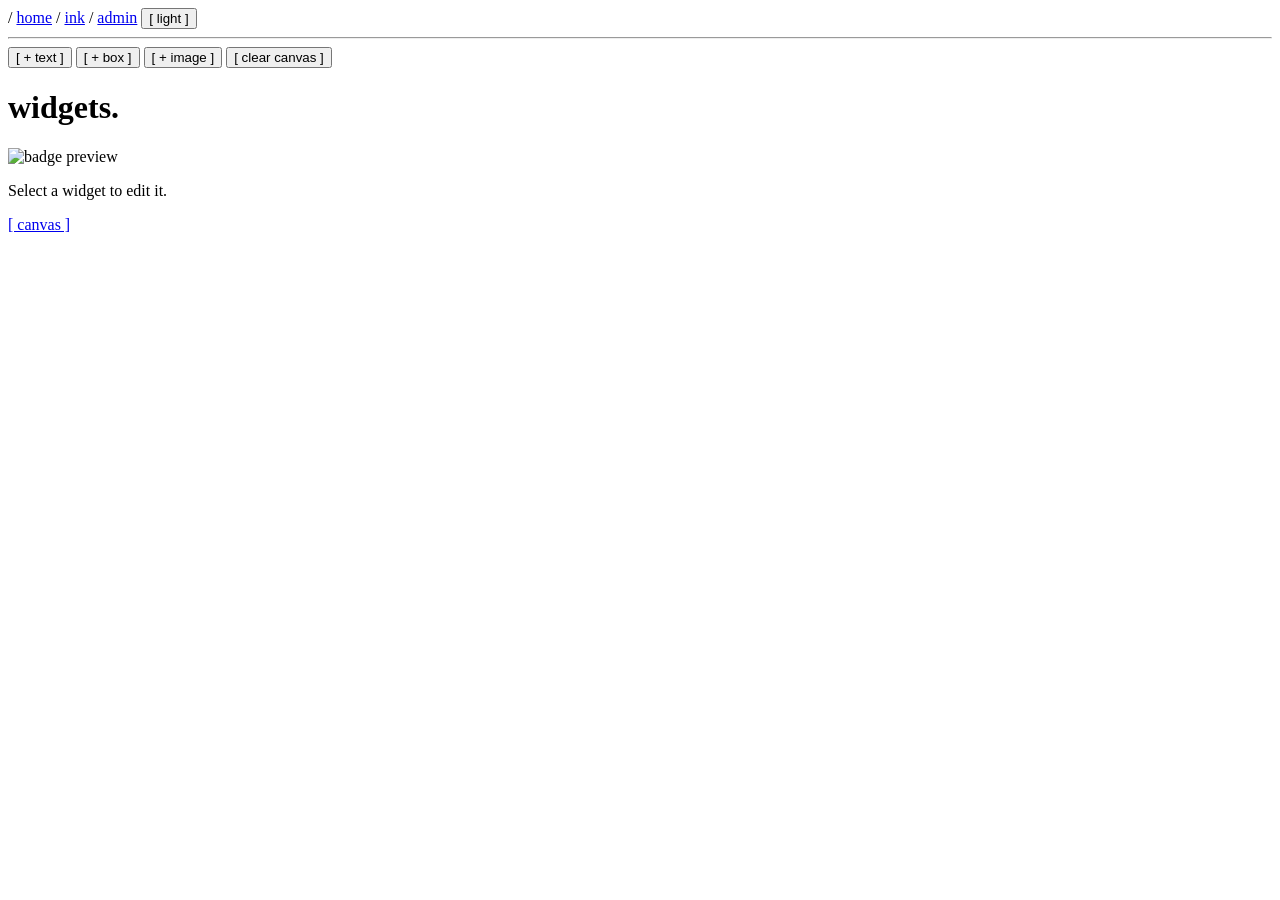
==== server/web/admin.html @ 5acc1b43 "feat: add supercon badge firmware, ink app, build tool and canvas server feat(firmware): micropython" ====
<!doctype html>
<html lang="en">
<head>
  <meta charset="utf-8">
  <meta name="viewport" content="width=device-width, initial-scale=1">
  <title>ink admin</title>
  <script>try { if (localStorage.getItem("theme") === "light") document.documentElement.dataset.theme = "light"; } catch (e) {}</script>
  <link rel="stylesheet" href="/static/style.css">
</head>
<body>
<div id="primary">
  <header>
    <div class="navbox">
      <div class="row">
        <span class="crumbs">/ <a href="/">home</a> / <a href="/">ink</a> / <a href="/admin">admin</a></span>
        <button class="link" id="theme" type="button">[ light ]</button>
      </div>
      <hr>
      <nav>
        <button class="link" data-add="text" type="button">[ + text ]</button>
        <button class="link" data-add="box" type="button">[ + box ]</button>
        <button class="link" data-add="image" type="button">[ + image ]</button>
        <button class="link" id="clear-canvas" type="button">[ clear canvas ]</button>
      </nav>
    </div>
    <h1>widgets.</h1>
  </header>

  <main class="admin-grid">
    <div>
      <div class="stage-wrap" id="viewport">
        <div class="stage" id="stage">
          <img id="preview" alt="badge preview" src="/badge/frame.png">
        </div>
      </div>
    </div>

    <aside class="panel" id="panel">
      <p class="muted" id="empty">Select a widget to edit it.</p>
      <form id="form" hidden>
        <h2 id="form-title">widget</h2>
        <label data-for="text">text <textarea name="text"></textarea></label>
        <div class="row2">
          <label>x <input name="x" type="number"></label>
          <label>y <input name="y" type="number"></label>
          <label>w <input name="w" type="number" min="1" max="960"></label>
          <label>h <input name="h" type="number" min="1" max="672"></label>
          <label>z <input name="z" type="number"></label>
          <label>border <input name="border" type="number" min="0" max="64"></label>
        </div>
        <label>colour
          <select name="color"><option value="0">white</option><option value="1">black</option><option value="2">red</option></select>
        </label>
        <label data-for="text box">fill
          <select name="fill"><option value="-1">none</option><option value="0">white</option><option value="1">black</option><option value="2">red</option></select>
        </label>
        <label data-for="text">font
          <select name="font">
            <option value="mono">mono</option><option value="mono-bold">mono bold</option>
            <option value="sans">sans</option><option value="sans-bold">sans bold</option>
            <option value="italic">italic</option><option value="smallcaps">small caps</option>
          </select>
        </label>
        <label data-for="text">size <input name="font_size" type="number" min="8" max="300"></label>
        <label data-for="text">align
          <select name="align"><option value="left">left</option><option value="center">center</option></select>
        </label>
        <label data-for="image">image <input name="file" type="file" accept="image/png,image/jpeg,image/gif,image/webp"></label>
        <label data-for="image">greyscale <input name="grey" type="checkbox"></label>
        <p class="error" id="error" aria-live="polite"></p>
        <div class="actions">
          <button class="link" id="delete" type="button">[ delete ]</button>
        </div>
      </form>
    </aside>
  </main>

  <footer><a href="/">[ canvas ]</a></footer>
</div>
<script src="/static/theme.js"></script>
<script src="/static/admin.js"></script>
</body>
</html>
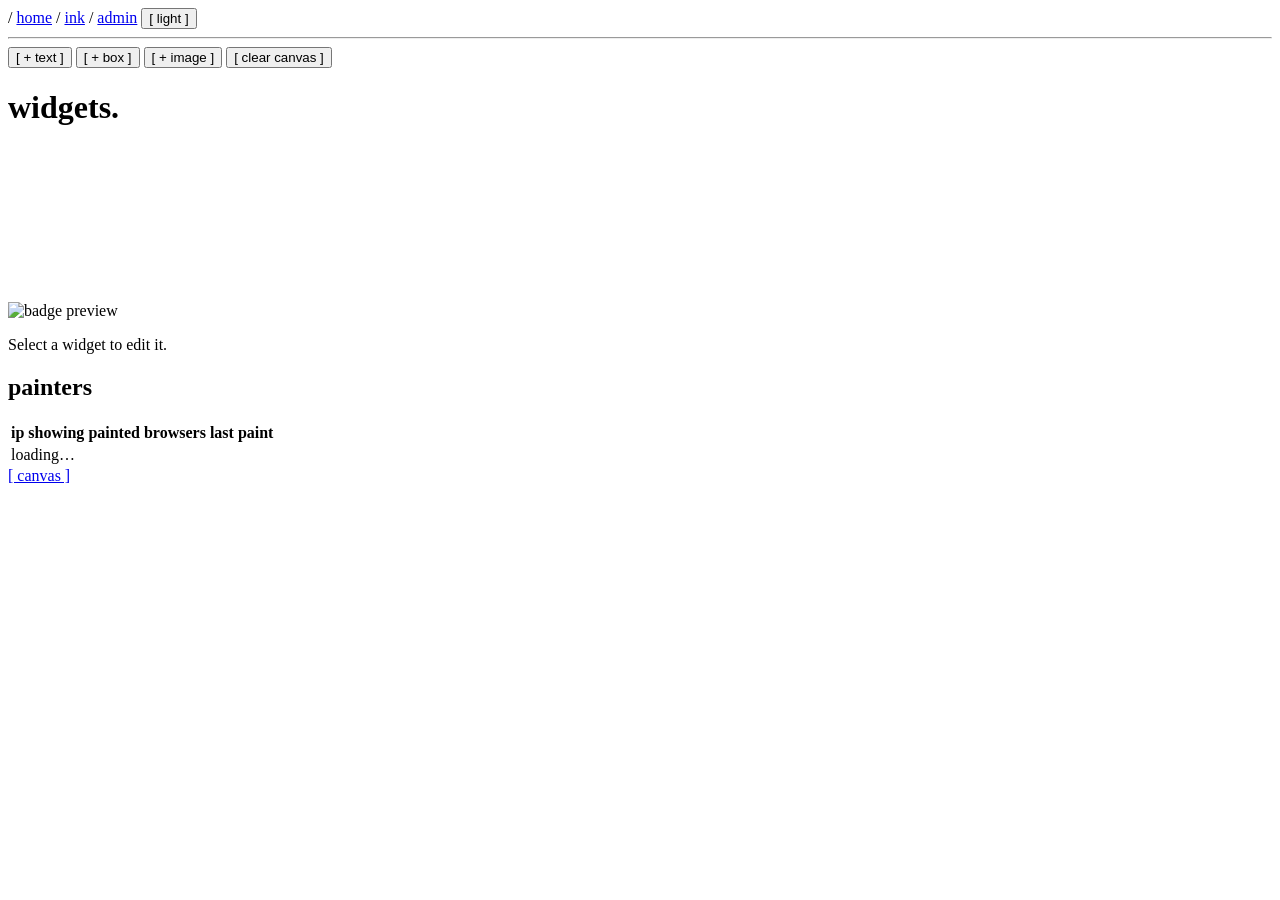
==== commit 4af0e02b: "feat(admin): add painters table with highlight, remove and block actions feat(ink): migrate pre-grid" ====
--- a/server/web/admin.html
+++ b/server/web/admin.html
@@ -31,6 +31,7 @@
       <div class="stage-wrap" id="viewport">
         <div class="stage" id="stage">
           <img id="preview" alt="badge preview" src="/badge/frame.png">
+          <canvas id="highlight" class="highlight" width="240" height="168" aria-hidden="true"></canvas>
         </div>
       </div>
     </div>
@@ -75,6 +76,17 @@
     </aside>
   </main>
 
+  <section aria-labelledby="painters-title">
+    <h2 id="painters-title">painters</h2>
+    <p class="error" id="painters-error" aria-live="polite"></p>
+    <div class="table-scroll">
+      <table class="env painters">
+        <thead><tr><th>ip</th><th>showing</th><th>painted</th><th>browsers</th><th>last paint</th><th></th></tr></thead>
+        <tbody id="painters"><tr><td colspan="6" class="muted">loading…</td></tr></tbody>
+      </table>
+    </div>
+  </section>
+
   <footer><a href="/">[ canvas ]</a></footer>
 </div>
 <script src="/static/theme.js"></script>
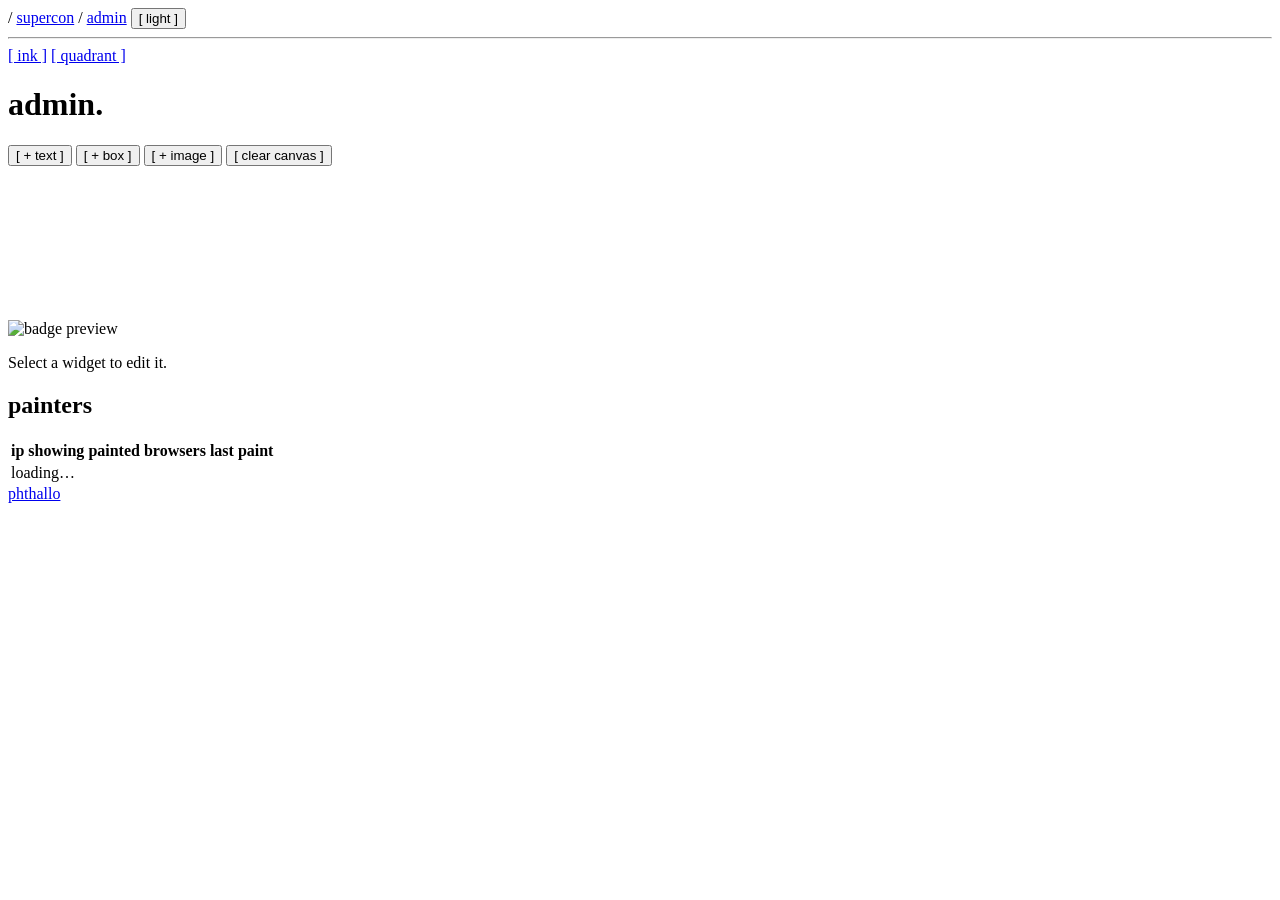
==== commit bca27b94: "feat(server): unify ink and quadrant under one site - feat(server): serve /ink and /quadrant with on" ====
--- a/server/web/admin.html
+++ b/server/web/admin.html
@@ -3,7 +3,7 @@
 <head>
   <meta charset="utf-8">
   <meta name="viewport" content="width=device-width, initial-scale=1">
-  <title>ink admin</title>
+  <title>admin | supercon</title>
   <script>try { if (localStorage.getItem("theme") === "light") document.documentElement.dataset.theme = "light"; } catch (e) {}</script>
   <link rel="stylesheet" href="/static/style.css">
 </head>
@@ -12,84 +12,130 @@
   <header>
     <div class="navbox">
       <div class="row">
-        <span class="crumbs">/ <a href="/">home</a> / <a href="/">ink</a> / <a href="/admin">admin</a></span>
+        <span class="crumbs">/ <a href="/">supercon</a> / <a href="/admin">admin</a></span>
         <button class="link" id="theme" type="button">[ light ]</button>
       </div>
       <hr>
       <nav>
+        <a href="#ink" data-tab="ink">[ ink ]</a>
+        <a href="#quadrant" data-tab="quadrant">[ quadrant ]</a>
+      </nav>
+    </div>
+    <h1>admin.</h1>
+  </header>
+
+  <main>
+    <div data-panel="ink">
+      <div class="actions">
         <button class="link" data-add="text" type="button">[ + text ]</button>
         <button class="link" data-add="box" type="button">[ + box ]</button>
         <button class="link" data-add="image" type="button">[ + image ]</button>
         <button class="link" id="clear-canvas" type="button">[ clear canvas ]</button>
-      </nav>
-    </div>
-    <h1>widgets.</h1>
-  </header>
+      </div>
+      <div class="admin-grid">
+        <div>
+          <div class="stage-wrap" id="viewport">
+            <div class="stage" id="stage">
+              <img id="preview" alt="badge preview" src="/badge/frame.png">
+              <canvas id="highlight" class="highlight" width="240" height="168" aria-hidden="true"></canvas>
+            </div>
+          </div>
+        </div>
 
-  <main class="admin-grid">
-    <div>
-      <div class="stage-wrap" id="viewport">
-        <div class="stage" id="stage">
-          <img id="preview" alt="badge preview" src="/badge/frame.png">
-          <canvas id="highlight" class="highlight" width="240" height="168" aria-hidden="true"></canvas>
+        <aside class="panel" id="panel">
+          <p class="muted" id="empty">Select a widget to edit it.</p>
+          <form id="form" hidden>
+            <h2 id="form-title">widget</h2>
+            <label data-for="text">text <textarea name="text"></textarea></label>
+            <div class="row2">
+              <label>x <input name="x" type="number"></label>
+              <label>y <input name="y" type="number"></label>
+              <label>w <input name="w" type="number" min="1" max="960"></label>
+              <label>h <input name="h" type="number" min="1" max="672"></label>
+              <label>z <input name="z" type="number"></label>
+              <label>border <input name="border" type="number" min="0" max="64"></label>
+            </div>
+            <label>colour <input name="color" type="color"></label>
+            <label data-for="text box">fill
+              <span class="fill-row"><input name="has_fill" type="checkbox" aria-label="has fill"><input name="fill" type="color" aria-label="fill colour"></span>
+            </label>
+            <label data-for="text">font
+              <select name="font">
+                <option value="mono">mono</option><option value="mono-bold">mono bold</option>
+                <option value="sans">sans</option><option value="sans-bold">sans bold</option>
+                <option value="italic">italic</option><option value="smallcaps">small caps</option>
+              </select>
+            </label>
+            <label data-for="text">size <input name="font_size" type="number" min="8" max="300"></label>
+            <label data-for="text">align
+              <select name="align"><option value="left">left</option><option value="center">center</option></select>
+            </label>
+            <label data-for="image">image <input name="file" type="file" accept="image/png,image/jpeg,image/gif,image/webp"></label>
+            <label data-for="image">greyscale <input name="grey" type="checkbox"></label>
+            <p class="error" id="error" aria-live="polite"></p>
+            <div class="actions">
+              <button class="link" id="to-front" type="button">[ bring to front ]</button>
+              <button class="link" id="to-back" type="button">[ send to back ]</button>
+              <button class="link" id="delete" type="button">[ delete ]</button>
+            </div>
+          </form>
+        </aside>
+      </div>
+
+      <section aria-labelledby="painters-title">
+        <h2 id="painters-title">painters</h2>
+        <p class="error" id="painters-error" aria-live="polite"></p>
+        <div class="table-scroll">
+          <table class="env painters">
+            <thead><tr><th>ip</th><th>showing</th><th>painted</th><th>browsers</th><th>last paint</th><th></th></tr></thead>
+            <tbody id="painters"><tr><td colspan="6" class="muted">loading…</td></tr></tbody>
+          </table>
         </div>
-      </div>
+      </section>
     </div>
 
-    <aside class="panel" id="panel">
-      <p class="muted" id="empty">Select a widget to edit it.</p>
-      <form id="form" hidden>
-        <h2 id="form-title">widget</h2>
-        <label data-for="text">text <textarea name="text"></textarea></label>
-        <div class="row2">
-          <label>x <input name="x" type="number"></label>
-          <label>y <input name="y" type="number"></label>
-          <label>w <input name="w" type="number" min="1" max="960"></label>
-          <label>h <input name="h" type="number" min="1" max="672"></label>
-          <label>z <input name="z" type="number"></label>
-          <label>border <input name="border" type="number" min="0" max="64"></label>
+    <div data-panel="quadrant" hidden>
+      <section class="box">
+        <h2>upload song</h2>
+        <form id="upload" class="upload">
+          <label>Audio <input type="file" name="audio" accept=".mp3,.ogg,audio/mpeg,audio/ogg"></label>
+          <label>Title <input class="text-input" name="title" maxlength="80" placeholder="Undo U"></label>
+          <label>Artist <input class="text-input" name="artist" maxlength="80" placeholder="Ninajirachi"></label>
+          <label>Charts <input type="file" name="song" accept=".json,application/json"></label>
+          <p class="muted">Leave charts empty to generate them from the mp3.</p>
+          <label>ID <input class="text-input" name="id" maxlength="40" placeholder="undo-u"></label>
+          <div><button class="link" type="submit">[ upload ]</button></div>
+          <p id="upload-msg" class="error" role="alert"></p>
+        </form>
+      </section>
+
+      <section class="box">
+        <h2>songs</h2>
+        <div class="table-scroll">
+          <table class="board">
+            <thead><tr><th>id</th><th>title</th><th>audio</th><th>notes</th><th></th></tr></thead>
+            <tbody id="songs"></tbody>
+          </table>
         </div>
-        <label>colour
-          <select name="color"><option value="0">white</option><option value="1">black</option><option value="2">red</option></select>
-        </label>
-        <label data-for="text box">fill
-          <select name="fill"><option value="-1">none</option><option value="0">white</option><option value="1">black</option><option value="2">red</option></select>
-        </label>
-        <label data-for="text">font
-          <select name="font">
-            <option value="mono">mono</option><option value="mono-bold">mono bold</option>
-            <option value="sans">sans</option><option value="sans-bold">sans bold</option>
-            <option value="italic">italic</option><option value="smallcaps">small caps</option>
-          </select>
-        </label>
-        <label data-for="text">size <input name="font_size" type="number" min="8" max="300"></label>
-        <label data-for="text">align
-          <select name="align"><option value="left">left</option><option value="center">center</option></select>
-        </label>
-        <label data-for="image">image <input name="file" type="file" accept="image/png,image/jpeg,image/gif,image/webp"></label>
-        <label data-for="image">greyscale <input name="grey" type="checkbox"></label>
-        <p class="error" id="error" aria-live="polite"></p>
-        <div class="actions">
-          <button class="link" id="delete" type="button">[ delete ]</button>
+      </section>
+
+      <section class="box">
+        <h2>recent claims</h2>
+        <div class="table-scroll">
+          <table class="board">
+            <thead><tr><th>name</th><th>song</th><th>score</th><th>ip</th><th></th></tr></thead>
+            <tbody id="runs"></tbody>
+          </table>
         </div>
-      </form>
-    </aside>
+      </section>
+    </div>
   </main>
 
-  <section aria-labelledby="painters-title">
-    <h2 id="painters-title">painters</h2>
-    <p class="error" id="painters-error" aria-live="polite"></p>
-    <div class="table-scroll">
-      <table class="env painters">
-        <thead><tr><th>ip</th><th>showing</th><th>painted</th><th>browsers</th><th>last paint</th><th></th></tr></thead>
-        <tbody id="painters"><tr><td colspan="6" class="muted">loading…</td></tr></tbody>
-      </table>
-    </div>
-  </section>
-
-  <footer><a href="/">[ canvas ]</a></footer>
+  <footer><a href="https://phthallo.com">phthallo</a></footer>
 </div>
 <script src="/static/theme.js"></script>
+<script src="/static/admin-tabs.js"></script>
 <script src="/static/admin.js"></script>
+<script src="/static/quadrant-admin.js"></script>
 </body>
 </html>
